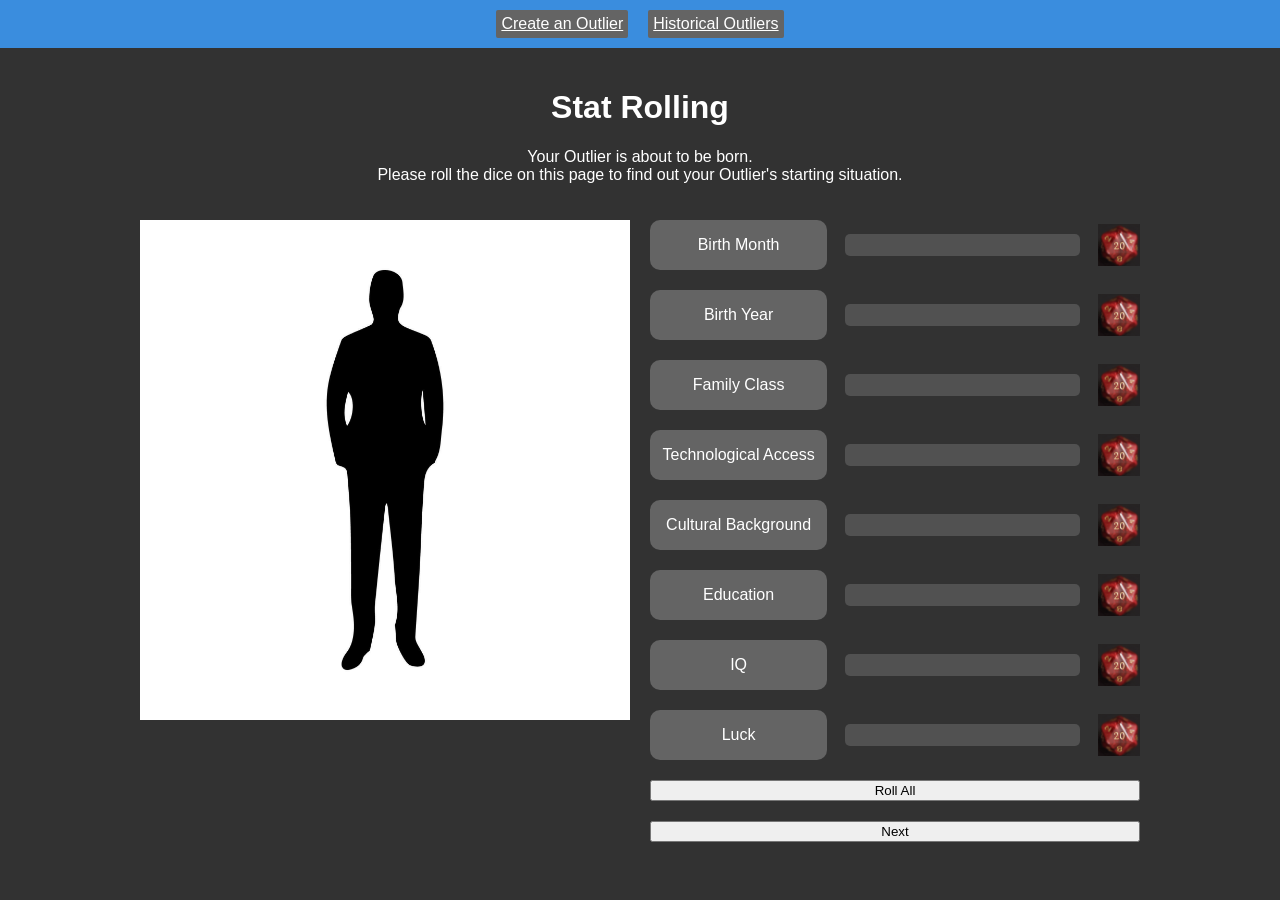
==== chosenStats.html @ d788e127 "initial commit" ====
<!DOCTYPE html>

<html>
    <head>
        <meta charset="UTF-8" />
        <meta name="viewport" content="width=device-width, initial-scale=1.0" />
        <link rel="stylesheet" href="style.css" />
        <script src="index.js"></script>
        <script>
            readOutlierFromSessionStorage();
            if (outlier.birthYear == null && outlier.randomStats.size < 7){
                window.alert("No valid outlier found! Hit OK to redirect and roll base stats.");
                window.location.replace("/");
            }
            calculateSkillPoints();
        </script>
        <link rel="preload" href="assets/die-rolling.gif" as="image">
    </head>
    <body>
        <nav>
            <div class="link-box">
                <a href="/">Create an Outlier</a>
            </div>
            <div class="link-box">
                <a href="/chosenStats.html">Historical Outliers</a>
            </div>
        </nav>
        <div>
            <h1>Manual Stat Allocation</h1>
            <p>Your Outlier is born!<br>In what field will they apply themselves?<br>What abstract skills will they develop?<br>Allocate 20 skill points across the options below to decide.</p>
        </div>
        <h1 id = "skill-points-remaining-header">SKILL POINTS REMAINING: 10</h1>
        <div class="page">
            <div class="controls-panel">
                <div class="stat-row">
                    <div class="bar-label">
                        <p class="bar-label-text">Technology</p>
                    </div>
                    <button class="plus-minus-button" onclick="subtractStat('technology')">-</button>
                    <p id="technology-label" class="chosen-stat-label-text">5</p>
                    <button class="plus-minus-button" onclick="addStat('technology')">+</button>
                </div>

                <div class="stat-row">
                    <div class="bar-label">
                        <p class="bar-label-text">Industry</p>
                    </div>
                    <button class="plus-minus-button" onclick="subtractStat('industry')">-</button>
                    <p id="industry-label" class="chosen-stat-label-text">5</p>
                    <button class="plus-minus-button" onclick="addStat('industry')">+</button>
                </div>

                <div class="stat-row">
                    <div class="bar-label">
                        <p class="bar-label-text">Legal</p>
                    </div>
                    <button class="plus-minus-button" onclick="subtractStat('legal')">-</button>
                    <p id="legal-label" class="chosen-stat-label-text">5</p>
                    <button class="plus-minus-button" onclick="addStat('legal')">+</button>
                </div>

                <div class="stat-row">
                    <div class="bar-label">
                        <p class="bar-label-text">Music</p>
                    </div>
                    <button class="plus-minus-button" onclick="subtractStat('music')">-</button>
                    <p id="music-label" class="chosen-stat-label-text">5</p>
                    <button class="plus-minus-button" onclick="addStat('music')">+</button>
                </div>

                <div class="stat-row">
                    <div class="bar-label">
                        <p class="bar-label-text">Science</p>
                    </div>
                    <button class="plus-minus-button" onclick="subtractStat('science')">-</button>
                    <p id="science-label" class="chosen-stat-label-text">5</p>
                    <button class="plus-minus-button" onclick="addStat('science')">+</button>
                </div>

                <div class="stat-row">
                    <div class="bar-label">
                        <p class="bar-label-text">Athleticism</p>
                    </div>
                    <button class="plus-minus-button" onclick="subtractStat('athleticism')">-</button>
                    <p id="athleticism-label" class="chosen-stat-label-text">5</p>
                    <button class="plus-minus-button" onclick="addStat('athleticism')">+</button>
                </div>

                <div class="stat-row">
                    <div class="bar-label">
                        <p class="bar-label-text">Creativity</p>
                    </div>
                    <button class="plus-minus-button" onclick="subtractStat('creativity')">-</button>
                    <p id="creativity-label" class="chosen-stat-label-text">5</p>
                    <button class="plus-minus-button" onclick="addStat('creativity')">+</button>
                </div>

                <div class="stat-row">
                    <div class="bar-label">
                        <p class="bar-label-text">Discipline</p>
                    </div>
                    <button class="plus-minus-button" onclick="subtractStat('discipline')">-</button>
                    <p id="discipline-label" class="chosen-stat-label-text">5</p>
                    <button class="plus-minus-button" onclick="addStat('discipline')">+</button>
                </div>

                <div class="stat-row">
                    <div class="bar-label">
                        <p class="bar-label-text">Persistence</p>
                    </div>
                    <button class="plus-minus-button" onclick="subtractStat('persistence')">-</button>
                    <p id="persistence-label" class="chosen-stat-label-text">5</p>
                    <button class="plus-minus-button" onclick="addStat('persistence')">+</button>
                </div>

                <div class="stat-row">
                    <div class="bar-label">
                        <p class="bar-label-text">Social Ability</p>
                    </div>
                    <button class="plus-minus-button" onclick="subtractStat('social')">-</button>
                    <p id="social-label" class="chosen-stat-label-text">5</p>
                    <button class="plus-minus-button" onclick="addStat('social')">+</button>
                </div>
                <button onclick="saveCurrentOutlier('/outlierReport.html')">Next</button>
            </div>
        </div>
    </body>
</html>
---- style.css ----
html, body {
    margin: 0;
    min-height: 100vh;
    background-color: rgb(50, 50, 50);
    font-family: Arial, sans-serif;
}

body {
    color: white;
    text-align: center;
    display: flex;
    flex-direction: column;
    align-items: center;
    justify-content: flex-start;
    gap: 20px;
}

.page {
    display: flex;
    align-items: flex-start;
    gap: 20px;
    width: 90%;
    max-width: 1000px;
}

.silhouette-panel {
    flex: 1;
    display: flex;
    justify-content: center;
    align-items: center;
}

.silhouette {
    display: block;
    max-width: 100%;
    height: 500px;
    object-fit: cover;
}

.controls-panel {
    flex: 1;
    display: flex;
    flex-direction: column;
    gap: 20px;
}

.bar-label {
    display: flex;
    background-color: rgb(100, 100, 100);
    border-radius: 10px;
    height: 10%;
    width: 40%;
    justify-content: center;
}

.bar-label-text {
    display: flex;
    margin-left: 10px;
    margin-right: 10px;
    color: white;
}

.chosen-stat-label-text {
    display: flex;
    margin-left: 10px;
    margin-right: 10px;
    color: white;
}

.stat-row {
    display: flex;
    align-items: center;
    justify-content: center;
    gap: 18px;
}

.bar-track {
    width: 260px;
    height: 22px;
    background: rgba(255, 255, 255, 0.15);
    overflow: hidden;
    position: relative;
    border-radius: 5px;
}

.text-bar {
    display: flex;
    width: 260px;
    height: 22px;
    background: rgba(255, 255, 255, 0.15);
    overflow: hidden;
    position: relative;
    border-radius: 5px;
    justify-content: center;
    align-items: center;
}

.bar-fill {
    height: 100%;
    background: linear-gradient(90deg, #6ec6ff, #3a8dde);
    width: 0%;
}

/* #bar-fill-family-class #bar-fill-luck #bar-fill-timing{ width: 0%; }
#bar-fill-education { width: 0%; }
#bar-fill-iq { width: 0%; } */

.die {
    width: 42px;
    height: 42px;
    object-fit: contain;
}

nav, .rulediv {
    background-color:#3a8dde;
    padding: 10px;
    border-color:#6ec6ff;
    width: 100%;
    display: flex;
    justify-content: center;
    align-items: center;
    gap: 20px;
}

.link-box{
    background-color: rgb(100, 100, 100);
    border-radius: 2px;
    padding: 5px;
}

a {
    color: white;
}

.plus-minus-button {
    background: linear-gradient(90deg, #6ec6ff, #3a8dde);
    color: white;
    border-radius: 2px;
    border-color: transparent;
    width: 40px;
    height: 40px;
    text-align: center;
    text-justify: auto;
    font-size: 30px;
}
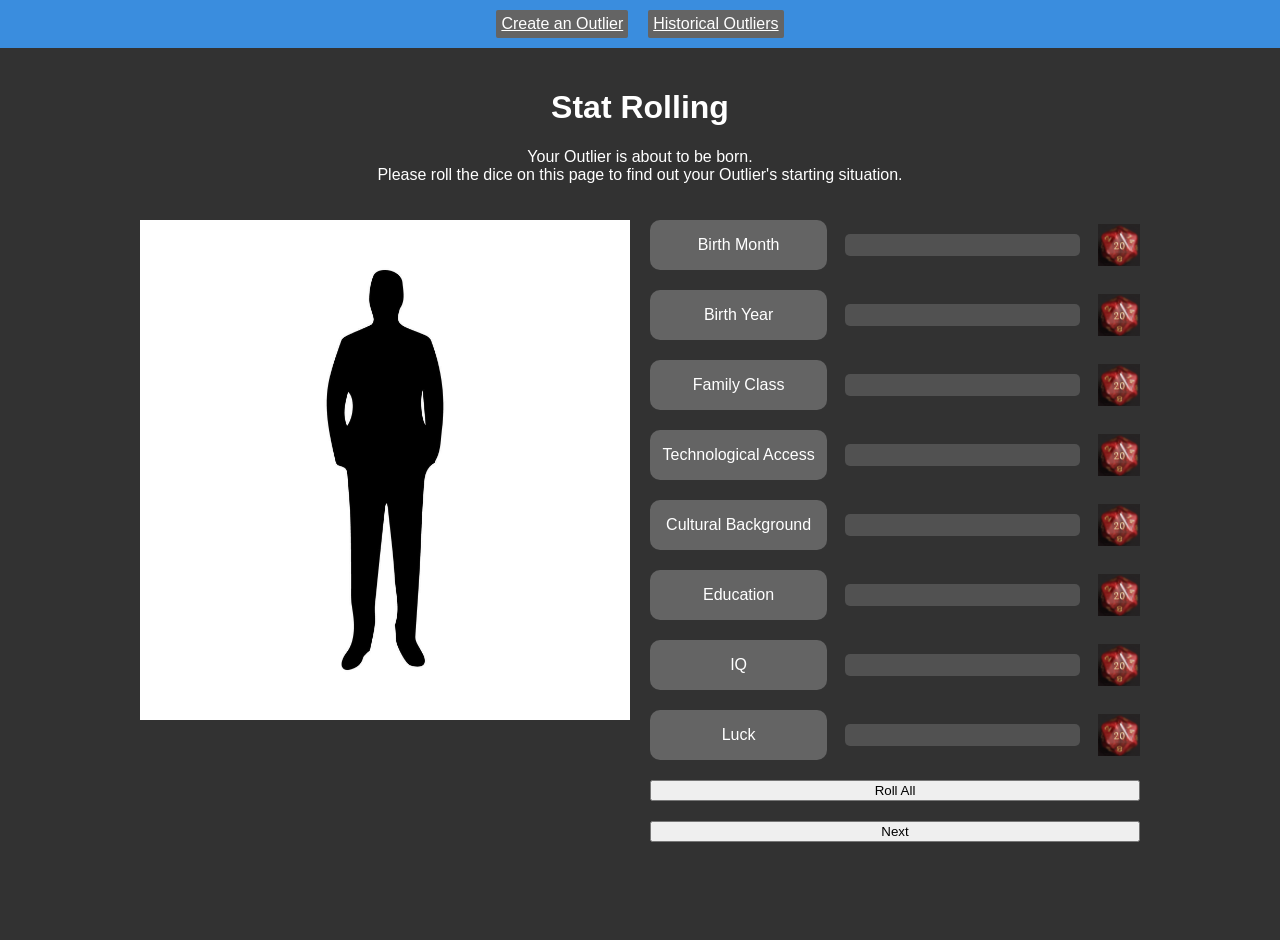
==== commit 88eb0a01: "Historical Outliers" ====
--- a/chosenStats.html
+++ b/chosenStats.html
@@ -4,6 +4,7 @@
     <head>
         <meta charset="UTF-8" />
         <meta name="viewport" content="width=device-width, initial-scale=1.0" />
+        <title>Outliers Project</title>
         <link rel="stylesheet" href="style.css" />
         <script src="index.js"></script>
         <script>
@@ -22,12 +23,12 @@
                 <a href="/">Create an Outlier</a>
             </div>
             <div class="link-box">
-                <a href="/chosenStats.html">Historical Outliers</a>
+                <a href="/historicalOutliers.html">Historical Outliers</a>
             </div>
         </nav>
         <div>
             <h1>Manual Stat Allocation</h1>
-            <p>Your Outlier is born!<br>In what field will they apply themselves?<br>What abstract skills will they develop?<br>Allocate 20 skill points across the options below to decide.</p>
+            <p>Your Outlier is born!<br>In what field will they apply themselves?<br>What abstract skills will they develop?<br>Allocate 60 skill points across the options below to decide.</p>
         </div>
         <h1 id = "skill-points-remaining-header">SKILL POINTS REMAINING: 10</h1>
         <div class="page">
--- a/style.css
+++ b/style.css
@@ -13,6 +13,7 @@
     align-items: center;
     justify-content: flex-start;
     gap: 20px;
+    margin-bottom: 40px;
 }
 
 .page {
@@ -21,6 +22,25 @@
     gap: 20px;
     width: 90%;
     max-width: 1000px;
+    /* margin-bottom: 40px; */
+}
+
+#historical-outlier-list {
+    display: flex;
+    flex-wrap: wrap;
+    gap: 40px;
+    justify-content: center;
+}
+
+.historical-outlier-panel {
+    display: flex;
+    background-color: rgb(100, 100, 100);
+    border-radius: 20px;
+    width: 300px;
+    height: 300px;
+    align-items: center;
+    flex-direction: column;
+    padding: 10px;
 }
 
 .silhouette-panel {
@@ -111,6 +131,44 @@
     object-fit: contain;
 }
 
+#historical-outlier-blurb {
+    display: flex;
+    max-width: 70%;
+    margin-inline: auto;
+    text-align: center;
+}
+
+#historical-outlier-info #outlier-report-text {
+    display: flex;
+    flex-direction: column;
+    align-items: center;
+}
+
+#historical-chosen-stats {
+    display: grid;
+    grid-template-columns: repeat(2, minmax(0, 1fr));
+    gap: 18px;
+    width: 70%;
+    margin-bottom: 40px;
+}
+
+.stat-row-special {
+    display: flex;
+    align-items: center;
+    justify-content: center;
+    gap: 10px;
+}
+
+.stat-row-special .bar-label {
+    width: auto;
+    height: 50px;
+    flex: 1;
+}
+
+.stat-row-special .chosen-stat-label-text {
+    min-width: 24px;
+}
+
 nav, .rulediv {
     background-color:#3a8dde;
     padding: 10px;
@@ -142,4 +200,4 @@
     text-align: center;
     text-justify: auto;
     font-size: 30px;
-}+}
